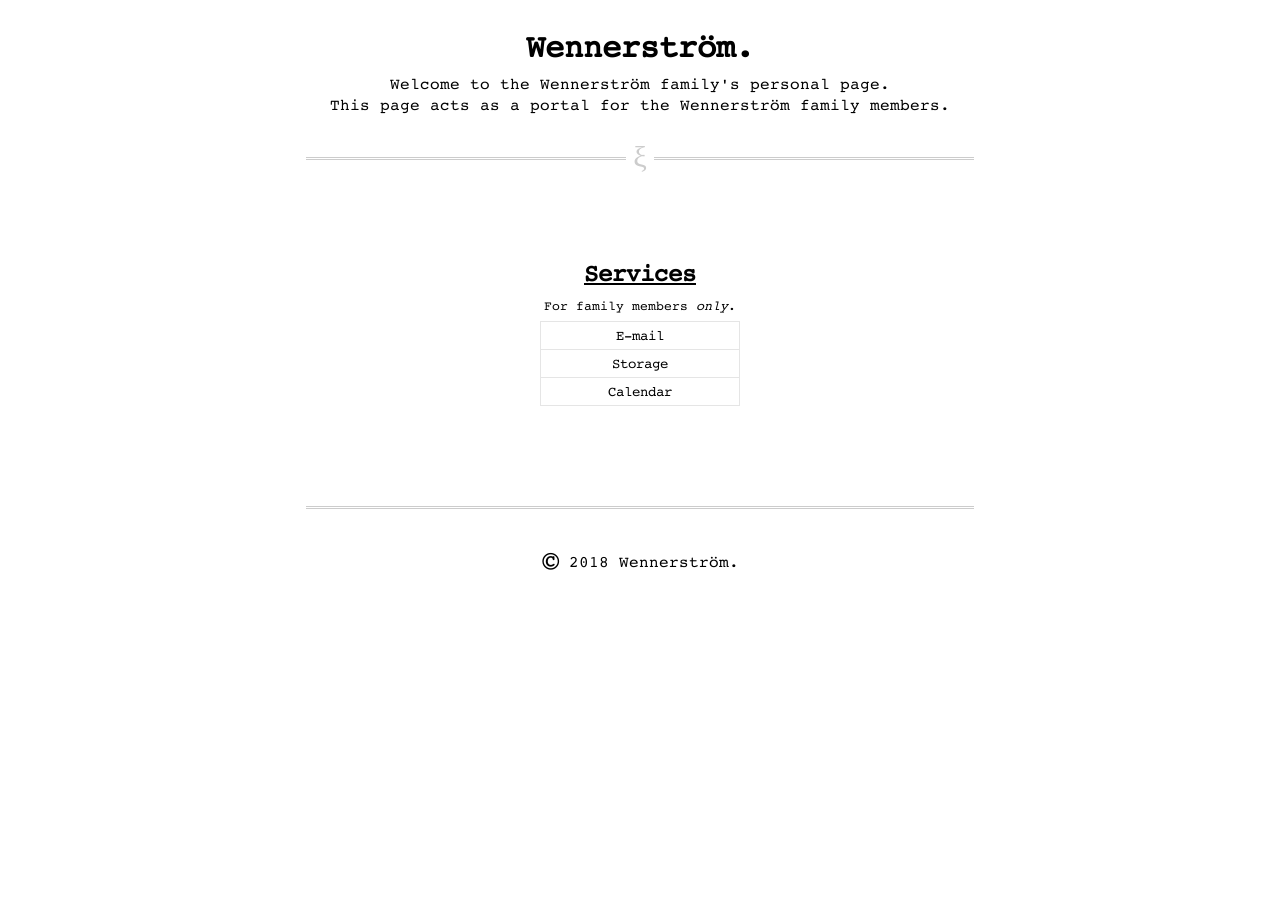
==== index.html @ 690fe2ac "www: change sign and some other stuff" ====
<!DOCTYPE html>
<html lang="en">
	<head>
		<meta charset="UTF-8">
		<meta name="viewport" content="width=device-width, initial-scale=1, user-scalable=yes">
		<link rel="shortcut icon" href="favicon.ico" />
		<link rel="icon" type="image/png" href="/assets/images/favicon-wennerstrom.png" />
		<link href="/assets/stylesheets/wennerstrom.css" rel="stylesheet">
		<title>Wennerström</title>
	</head>
	<body>
		<header class="center-text">
			<h1>Wennerström.</h1>
			<p>
			Welcome to the Wennerström family's personal page.<br>
			This page acts as a portal for the Wennerström family members.
			</p>
		</header>
		

		<main>
		<hr class="with-paragraph">

		<section>
			<article class="center-text">
				<h2>Services</h2>
				<p>
				<small>For family members <em>only</em>.</small>
				</p>
				<ul class="service-list">
					<li>
						<a href="https://mail.wennerström.se">E-mail</a>
					</li>
					<li>
						<a href="https://storage.wennerström.se">Storage</a>
					</li>
					<li>
						<a href="https://calendar.wennerström.se">Calendar</a>
					</li>
				</ul>
			</article>
		</section>

		<hr>
		</main>

		<footer>
			<address class="center-text">
				<p>
				<span class="large-text">&copy;</span> 2018 Wennerström.
				</p>
			</address>
		</footer>
	</body>
</html>
---- assets/stylesheets/wennerstrom.css ----
@font-face {
	font-family: 'CourierCodeRoman';
	src: url('/assets/fonts/CourierCode-Roman.ttf') format('truetype');
	font-weight: normal;
	font-style: normal;
}

body {
	padding-top: 10px;
	background-color: #fff;
}

.center-text {
	padding-top: 10px;
	text-align: center;
}

header {
	padding-bottom: 20px;
}

ul.service-list {
	list-style: none;
	padding: 0;
	margin: 0;
	width: 200px;
	display: inline-block;
}

ul.service-list li {
	border: 1px solid rgba(0, 0, 0, 0.1);
	padding: 4px 18px;
}

ul.service-list li:not(:last-child) {
	border-bottom: none;
}

ul.service-list li a {
	background-color: #fff;
	font-size: 0.9em;
	display: inline-block;
}

hr {
	overflow: visible;
	padding: 0; 
	border: none; 
	border-top: medium double #ccc; 
	text-align: center; 
	margin: 16px;
}

hr.with-paragraph:after {
	content: "ξ";
	position: relative;
	top: -0.7em; 
	font-size: 1.9em; 
	color: #ccc;
}

hr:after { 
	display: inline-block; 
	padding: 0 0.25em; 
	background: white; 
}

span.large-text {
	display: inline-block; 
	position: relative; 
	top: 0.13em;
	font-size: 1.8em;
}

main {
	max-width: 700px;
	margin-left: auto;
	margin-right: auto
}

article {
	margin-top: 50px;
	margin-bottom: 100px;
}

address {
	font-style: normal;
}

h2 {
	text-decoration: underline;
}

h1, h2 {
	margin: 0;
}

h1, h2, h3, p, a, small, hr {
	font-family: 'CourierCodeRoman';
}

p {
	margin: 5px;
}

a {
	text-decoration: none;
	color: #000;
}

a:hover {
	color: #aaa;
}
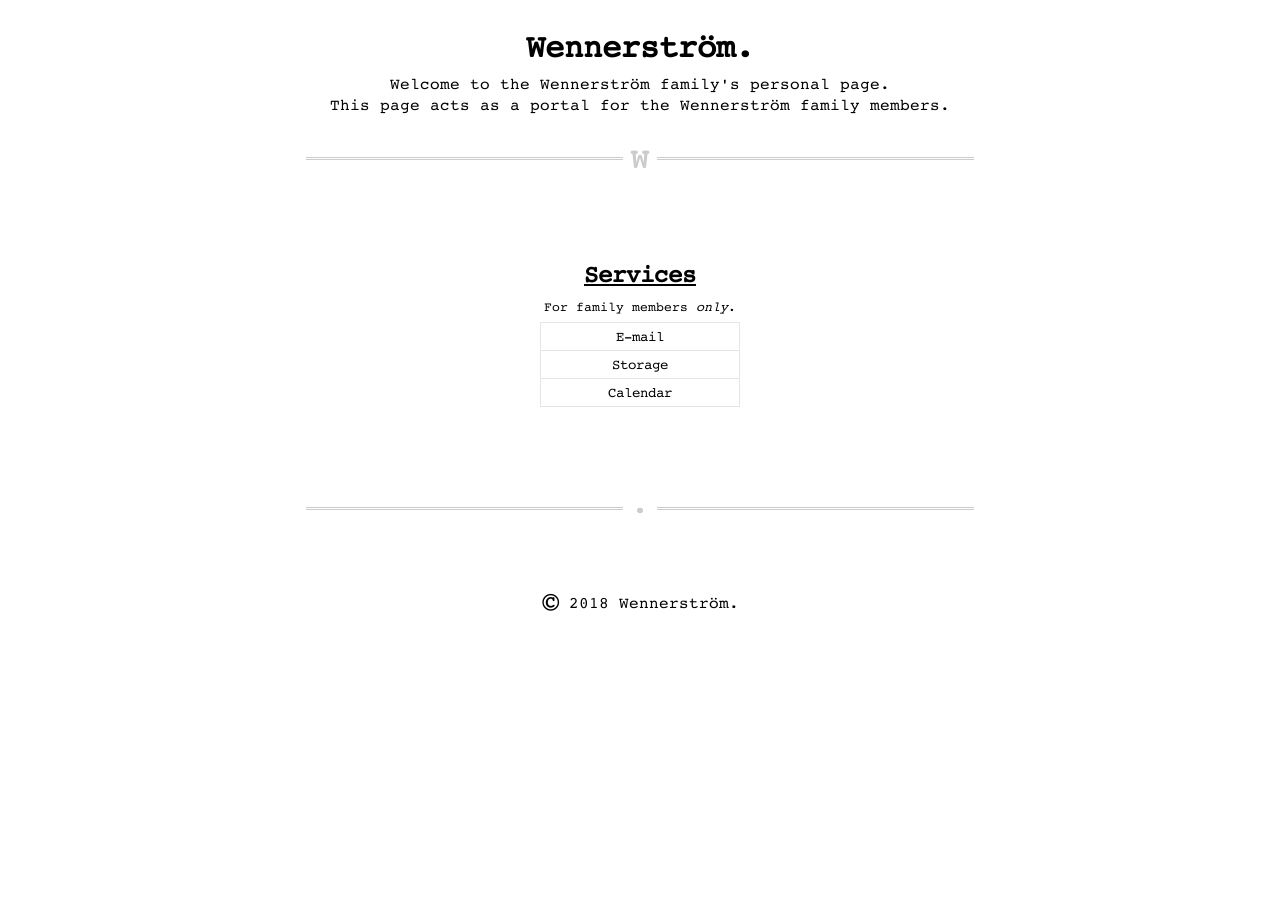
==== commit ed6a4c44: "www: change to w and a dot" ====
--- a/index.html
+++ b/index.html
@@ -19,7 +19,7 @@
 		
 
 		<main>
-		<hr class="with-paragraph">
+		<hr class="with-w">
 
 		<section>
 			<article class="center-text">
@@ -41,7 +41,7 @@
 			</article>
 		</section>
 
-		<hr>
+		<hr class="with-dot">
 		</main>
 
 		<footer>
--- a/assets/stylesheets/wennerstrom.css
+++ b/assets/stylesheets/wennerstrom.css
@@ -1,6 +1,13 @@
 @font-face {
 	font-family: 'CourierCodeRoman';
 	src: url('/assets/fonts/CourierCode-Roman.ttf') format('truetype');
+	font-weight: normal;
+	font-style: normal;
+}
+
+@font-face {
+	font-family: 'CourierCodeBold';
+	src: url('/assets/fonts/CourierCode-Bold.ttf') format('truetype');
 	font-weight: normal;
 	font-style: normal;
 }
@@ -51,12 +58,22 @@
 	margin: 16px;
 }
 
-hr.with-paragraph:after {
-	content: "ξ";
+hr.with-w:after {
+	content: "W";
 	position: relative;
 	top: -0.7em; 
 	font-size: 1.9em; 
 	color: #ccc;
+	font-family: 'CourierCodeBold';
+}
+
+hr.with-dot:after {
+	content: ".";
+	position: relative;
+	top: -0.85em; 
+	font-size: 1.9em; 
+	color: #ccc;
+	font-family: 'CourierCodeBold';
 }
 
 hr:after { 
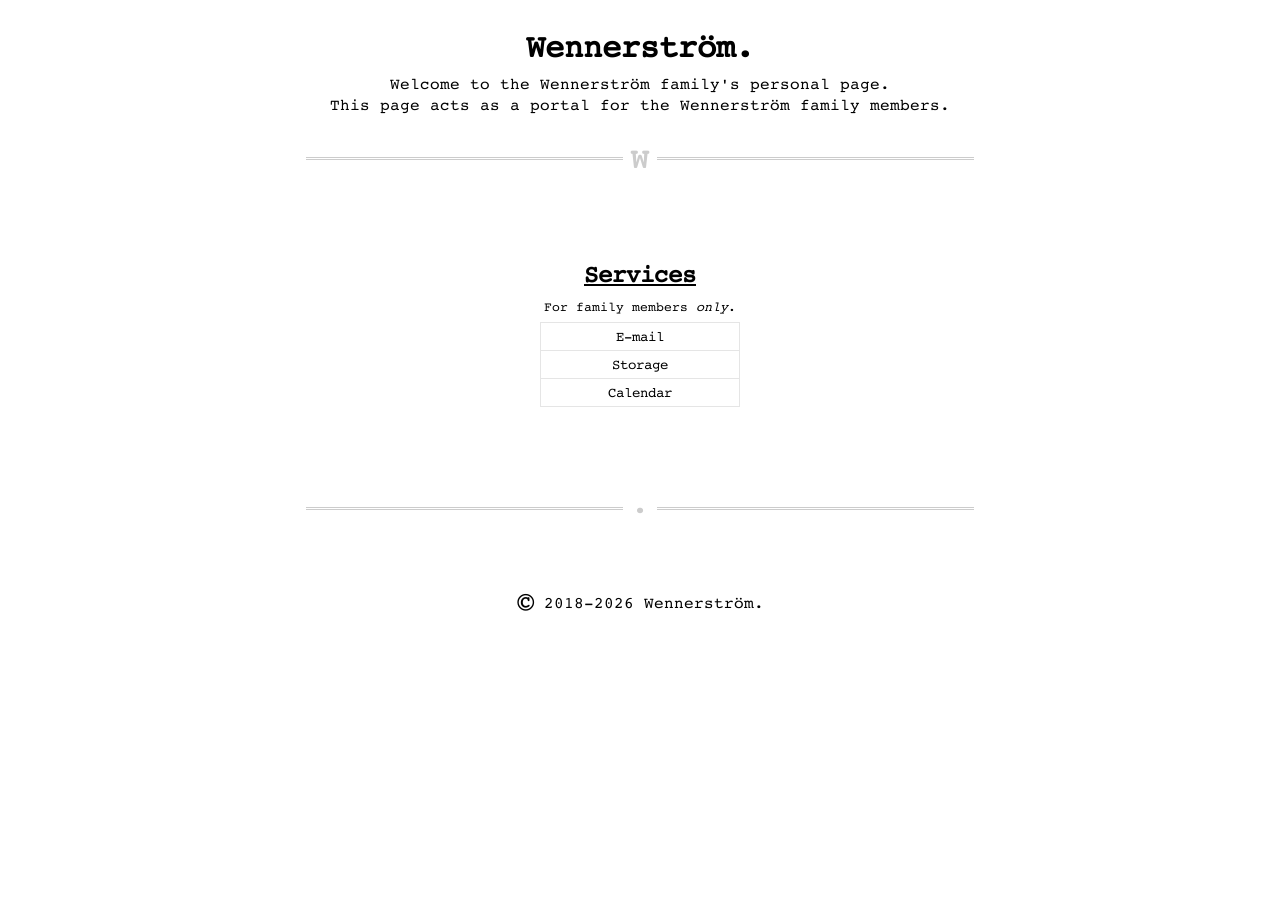
==== commit b6a351a3: "html: add dynamic copyright footer + It'll default to no year if javascript is disabled." ====
--- a/index.html
+++ b/index.html
@@ -16,7 +16,7 @@
 			This page acts as a portal for the Wennerström family members.
 			</p>
 		</header>
-		
+
 
 		<main>
 		<hr class="with-w">
@@ -47,9 +47,12 @@
 		<footer>
 			<address class="center-text">
 				<p>
-				<span class="large-text">&copy;</span> 2018 Wennerström.
+				<span class="large-text">&copy;</span> <script
+          type="text/javascript">document.write("2018-" + new Date().getFullYear());
+        </script> Wennerström.
 				</p>
 			</address>
 		</footer>
+
 	</body>
 </html>
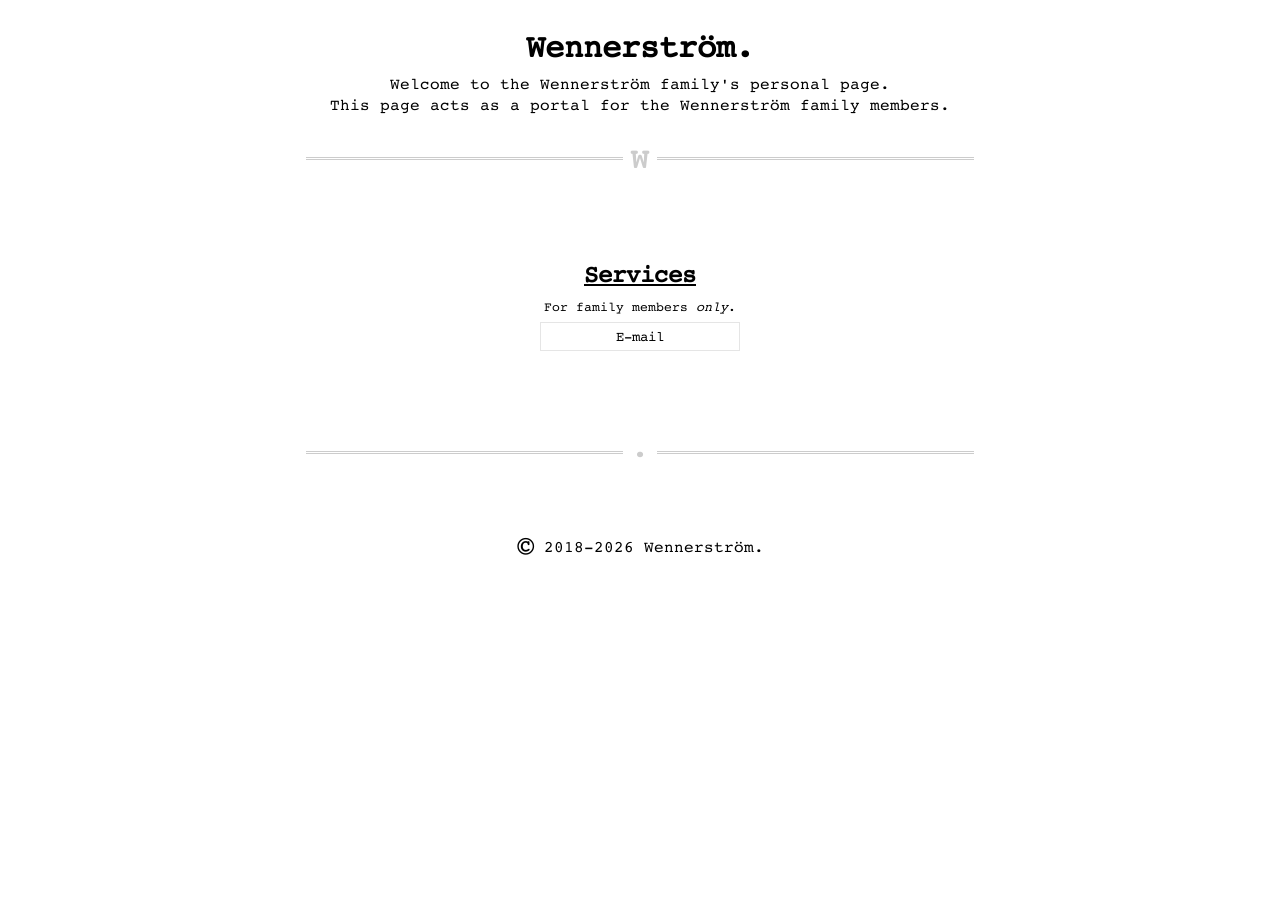
==== commit 41283eb0: "html: remove non-existant services and update mail link" ====
--- a/index.html
+++ b/index.html
@@ -29,13 +29,7 @@
 				</p>
 				<ul class="service-list">
 					<li>
-						<a href="https://mail.wennerström.se">E-mail</a>
-					</li>
-					<li>
-						<a href="https://storage.wennerström.se">Storage</a>
-					</li>
-					<li>
-						<a href="https://calendar.wennerström.se">Calendar</a>
+						<a href="https://mail.wennerström.se/SOGo">E-mail</a>
 					</li>
 				</ul>
 			</article>
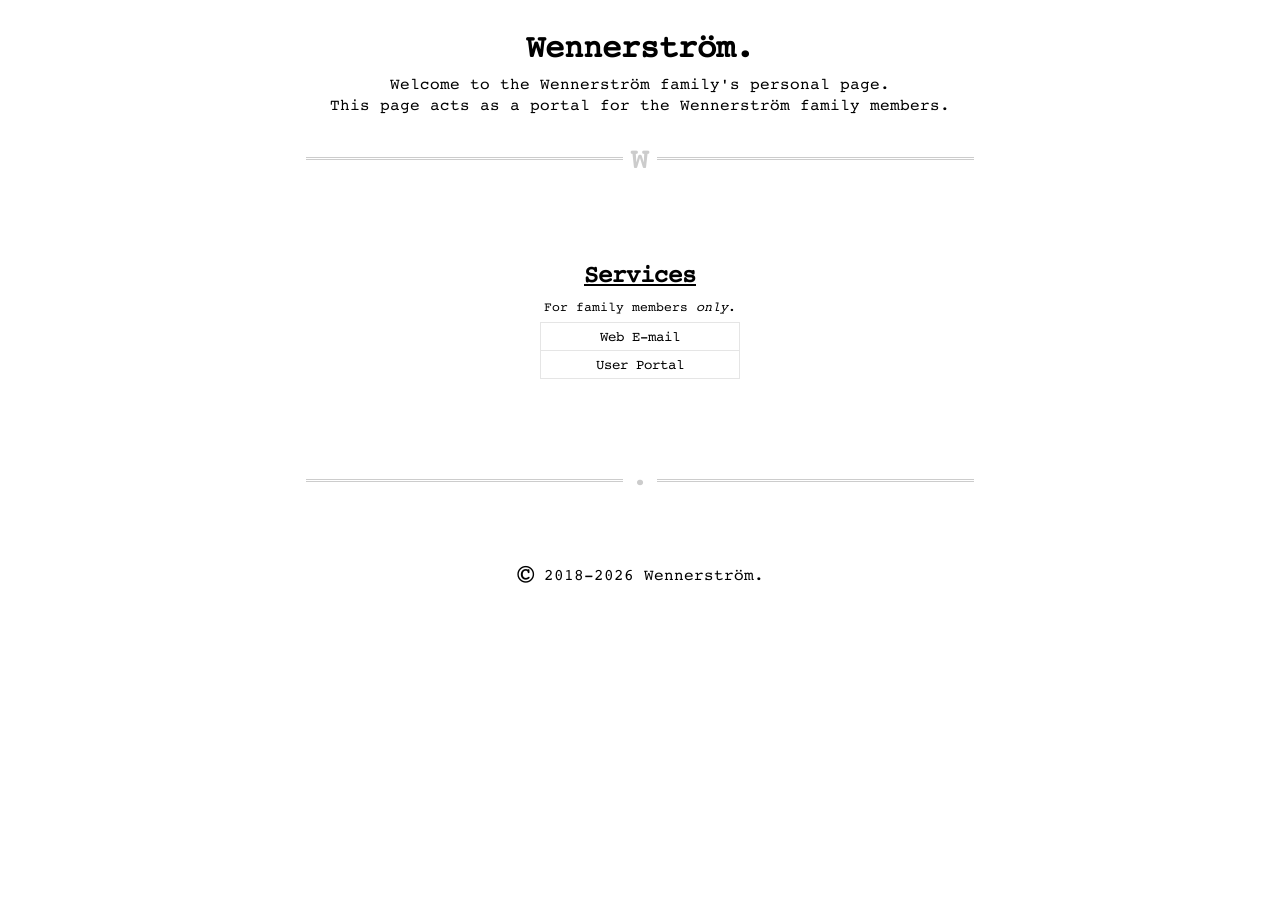
==== commit 735b8e84: "html: add user portal" ====
--- a/index.html
+++ b/index.html
@@ -29,8 +29,11 @@
 				</p>
 				<ul class="service-list">
 					<li>
-						<a href="https://mail.wennerström.se/SOGo">E-mail</a>
+						<a href="https://mail.wennerström.se/SOGo">Web E-mail</a>
 					</li>
+          <li>
+						<a href="https://mail.wennerström.se/">User Portal</a>
+          </li>
 				</ul>
 			</article>
 		</section>
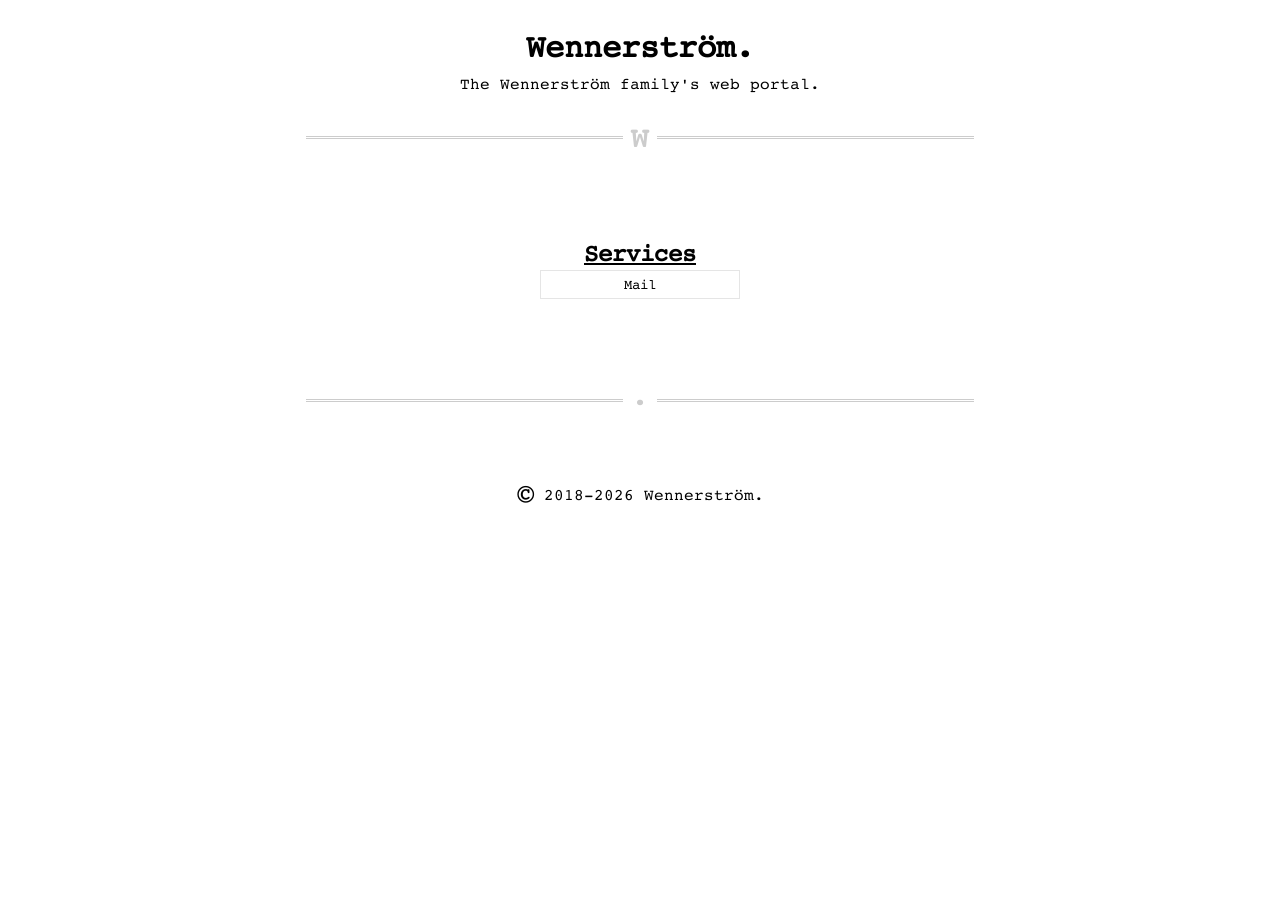
==== commit 1f6e486e: "feat: replace with fastmail" ====
--- a/index.html
+++ b/index.html
@@ -12,11 +12,9 @@
 		<header class="center-text">
 			<h1>Wennerström.</h1>
 			<p>
-			Welcome to the Wennerström family's personal page.<br>
-			This page acts as a portal for the Wennerström family members.
+			The Wennerström family's web portal.
 			</p>
 		</header>
-
 
 		<main>
 		<hr class="with-w">
@@ -24,16 +22,10 @@
 		<section>
 			<article class="center-text">
 				<h2>Services</h2>
-				<p>
-				<small>For family members <em>only</em>.</small>
-				</p>
 				<ul class="service-list">
 					<li>
-						<a href="https://mail.wennerström.se/SOGo">Web E-mail</a>
+						<a href="https://app.fastmail.com/">Mail</a>
 					</li>
-          <li>
-						<a href="https://mail.wennerström.se/">User Portal</a>
-          </li>
 				</ul>
 			</article>
 		</section>
@@ -44,9 +36,7 @@
 		<footer>
 			<address class="center-text">
 				<p>
-				<span class="large-text">&copy;</span> <script
-          type="text/javascript">document.write("2018-" + new Date().getFullYear());
-        </script> Wennerström.
+					<span class="large-text">&copy;</span> <script type="text/javascript">document.write("2018-" + new Date().getFullYear());</script> Wennerström.
 				</p>
 			</address>
 		</footer>
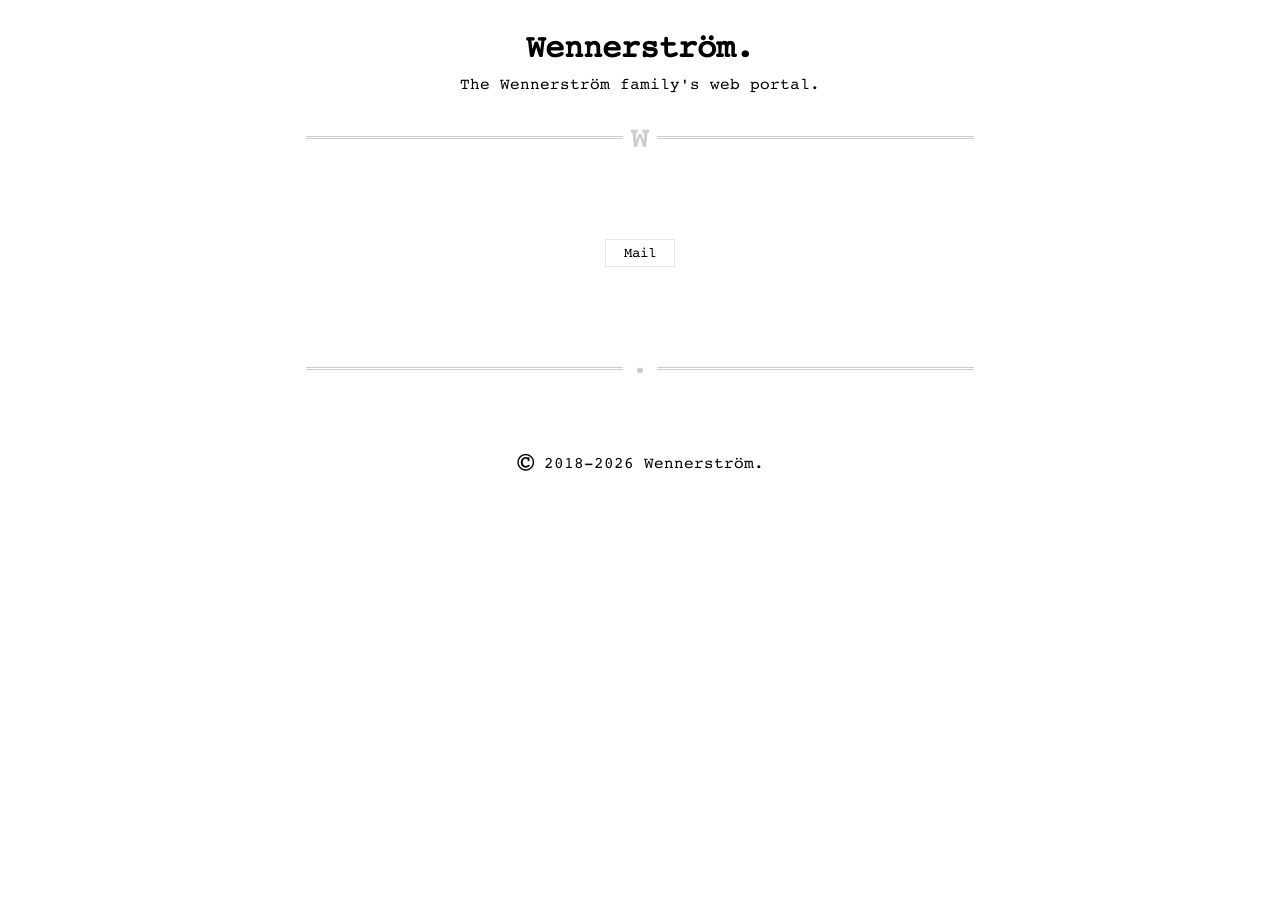
==== commit b8c41b3e: "fix: make whole service button clickabl" ====
--- a/index.html
+++ b/index.html
@@ -21,7 +21,6 @@
 
 		<section>
 			<article class="center-text">
-				<h2>Services</h2>
 				<ul class="service-list">
 					<li>
 						<a href="https://app.fastmail.com/">Mail</a>
@@ -36,7 +35,7 @@
 		<footer>
 			<address class="center-text">
 				<p>
-					<span class="large-text">&copy;</span> <script type="text/javascript">document.write("2018-" + new Date().getFullYear());</script> Wennerström.
+				<span class="large-text">&copy;</span> <script type="text/javascript">document.write("2018-" + new Date().getFullYear());</script> Wennerström.
 				</p>
 			</address>
 		</footer>
--- a/assets/stylesheets/wennerstrom.css
+++ b/assets/stylesheets/wennerstrom.css
@@ -34,12 +34,7 @@
 	display: inline-block;
 }
 
-ul.service-list li {
-	border: 1px solid rgba(0, 0, 0, 0.1);
-	padding: 4px 18px;
-}
-
-ul.service-list li:not(:last-child) {
+ul.service-list li a:not(:last-child) {
 	border-bottom: none;
 }
 
@@ -47,6 +42,8 @@
 	background-color: #fff;
 	font-size: 0.9em;
 	display: inline-block;
+	border: 1px solid rgba(0, 0, 0, 0.1);
+	padding: 4px 18px;
 }
 
 hr {
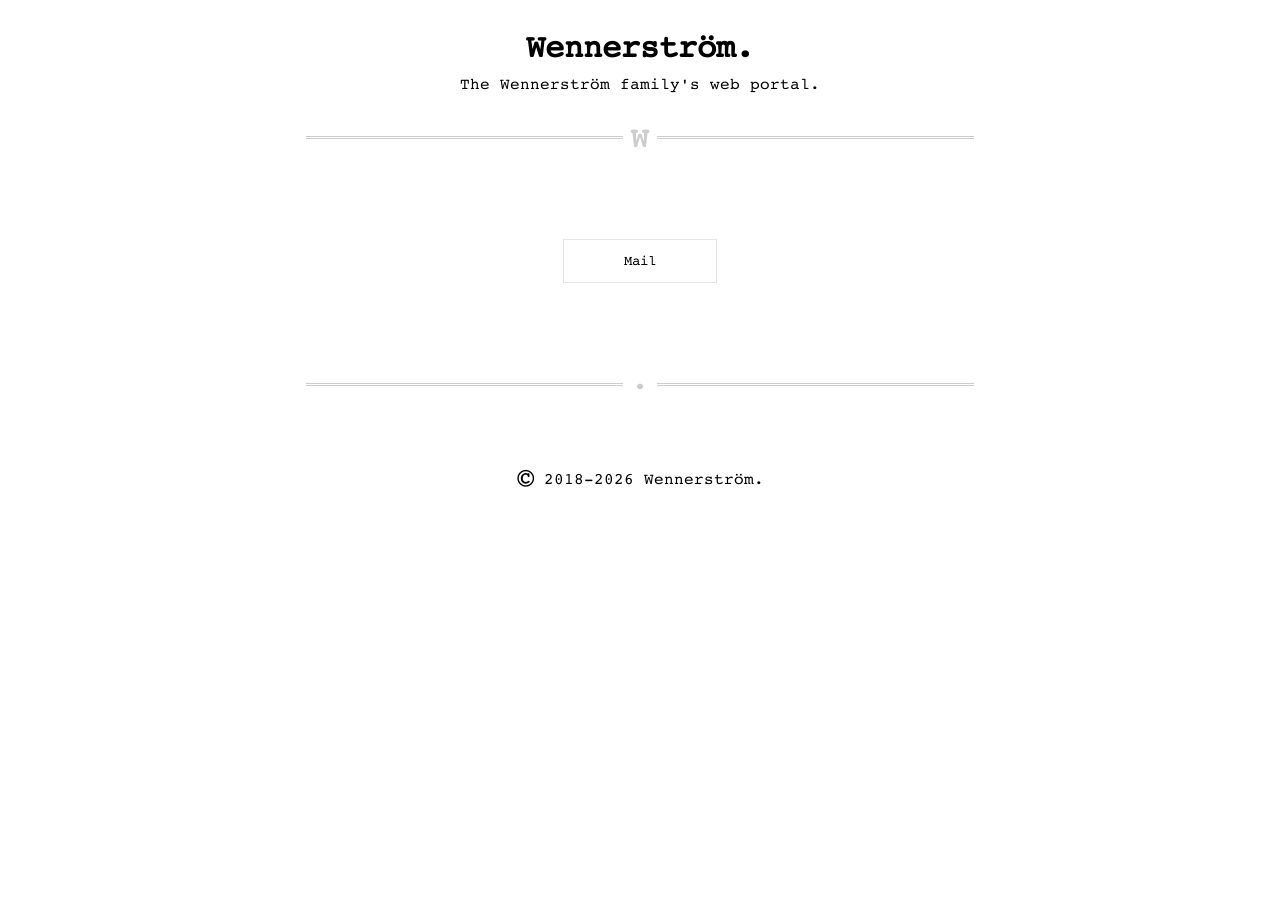
==== commit d820459f: "chore: some more" ====
--- a/index.html
+++ b/index.html
@@ -4,8 +4,8 @@
 		<meta charset="UTF-8">
 		<meta name="viewport" content="width=device-width, initial-scale=1, user-scalable=yes">
 		<link rel="shortcut icon" href="favicon.ico" />
-		<link rel="icon" type="image/png" href="/assets/images/favicon-wennerstrom.png" />
-		<link href="/assets/stylesheets/wennerstrom.css" rel="stylesheet">
+		<link rel="icon" type="image/png" href="assets/images/favicon-wennerstrom.png" />
+		<link href="assets/stylesheets/wennerstrom.css" rel="stylesheet">
 		<title>Wennerström</title>
 	</head>
 	<body>
--- a/assets/stylesheets/wennerstrom.css
+++ b/assets/stylesheets/wennerstrom.css
@@ -1,13 +1,13 @@
 @font-face {
 	font-family: 'CourierCodeRoman';
-	src: url('/assets/fonts/CourierCode-Roman.ttf') format('truetype');
+	src: url('../fonts/CourierCode-Roman.ttf') format('truetype');
 	font-weight: normal;
 	font-style: normal;
 }
 
 @font-face {
 	font-family: 'CourierCodeBold';
-	src: url('/assets/fonts/CourierCode-Bold.ttf') format('truetype');
+	src: url('../fonts/CourierCode-Bold.ttf') format('truetype');
 	font-weight: normal;
 	font-style: normal;
 }
@@ -43,7 +43,7 @@
 	font-size: 0.9em;
 	display: inline-block;
 	border: 1px solid rgba(0, 0, 0, 0.1);
-	padding: 4px 18px;
+	padding: 12px 60px;
 }
 
 hr {
@@ -60,6 +60,15 @@
 	position: relative;
 	top: -0.7em; 
 	font-size: 1.9em; 
+	color: #ccc;
+	font-family: 'CourierCodeBold';
+}
+
+hr.with-rw:after {
+	content: "R & W";
+	position: relative;
+	top: -0.7em;
+	font-size: 1.9em;
 	color: #ccc;
 	font-family: 'CourierCodeBold';
 }
